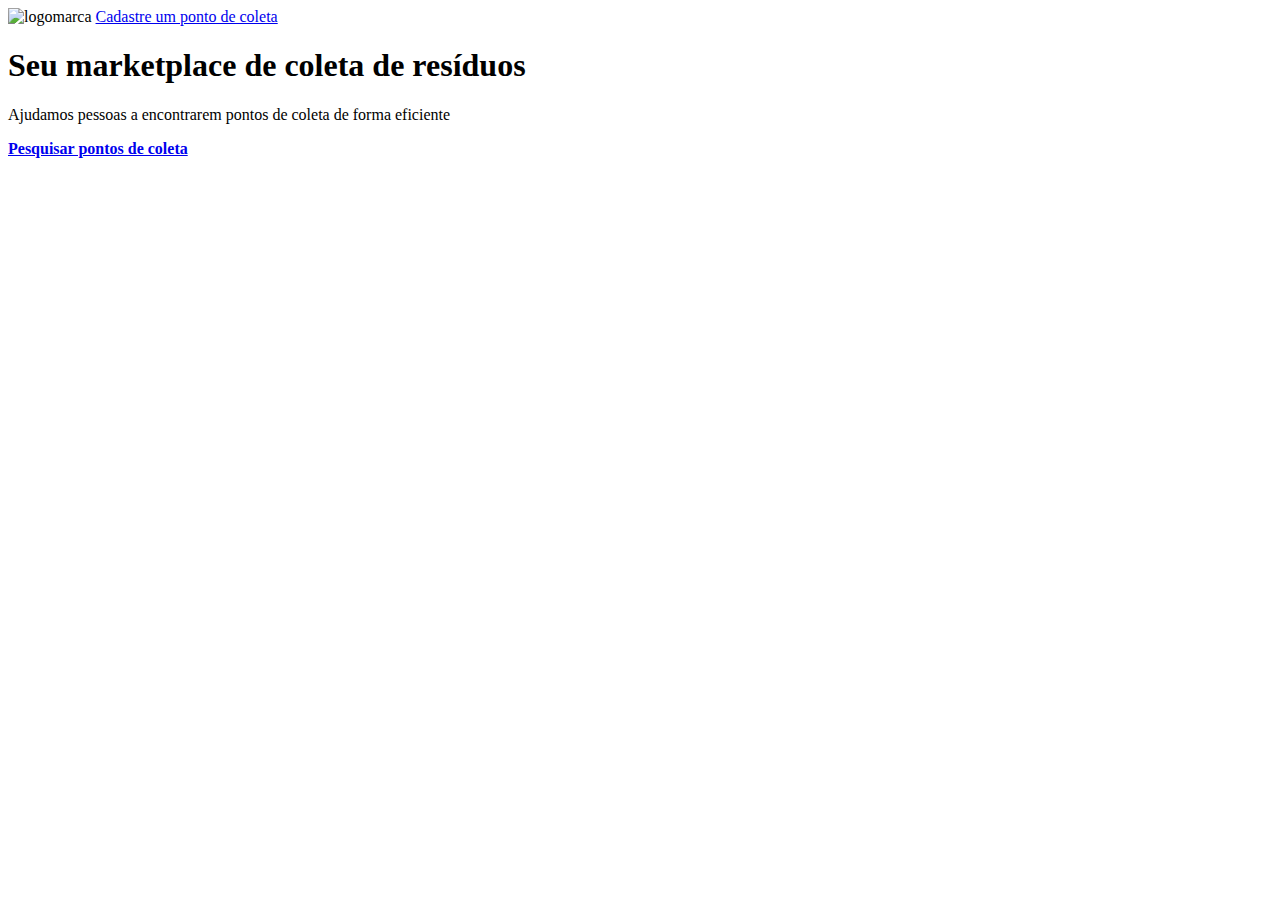
==== NLW/index.html @ dcf7e208 "Add files via upload" ====
<!DOCTYPE html>
<html lang="pt-br">
<head>
    <meta charset="UTF-8">
    <meta name="viewport" content="width=device-width, initial-scale=1.0">
    <title>Ecoleta</title>

    <link href="https://fonts.googleapis.com/css2?family=Ubuntu:wght@700&display=swap" rel="stylesheet">
    <link href="https://fonts.googleapis.com/css2?family=Roboto:wght@300;700&display=swap" rel="stylesheet">
    <link rel="stylesheet" href="/styles/main.css">
    <link rel="stylesheet" href="/styles/home.css">
    <link rel="stylesheet" href="/styles/responsive.css">

</head> 
<body>
   <div id="page-home">
        <div class="content">
            <header>
                <img src="/assets/logo.svg" alt="logomarca">

                <a href='#'> <span></span> Cadastre um ponto de coleta </a>
            </header>
            
            <main>            
            <h1>Seu marketplace de coleta de resíduos </h1>

            <p>Ajudamos pessoas a encontrarem pontos de coleta de forma eficiente</p>
            <a href="#"><span></span><strong>Pesquisar pontos de coleta</strong></a>
            
            </main>
        </div>
   </div>
   
    
</body>
</html>
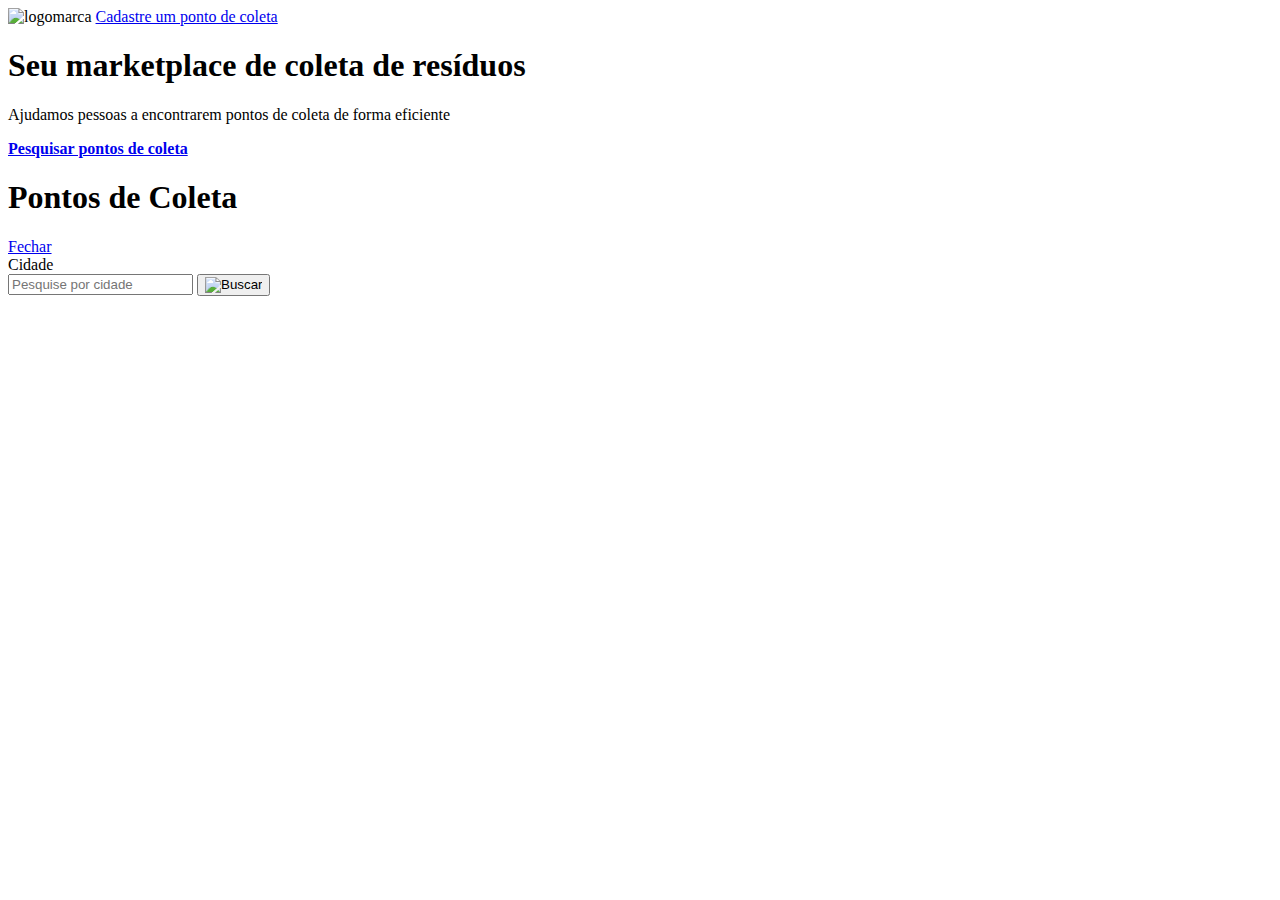
==== commit 72d863c4: "Add files via upload" ====
--- a/NLW/index.html
+++ b/NLW/index.html
@@ -9,6 +9,9 @@
     <link href="https://fonts.googleapis.com/css2?family=Roboto:wght@300;700&display=swap" rel="stylesheet">
     <link rel="stylesheet" href="/styles/main.css">
     <link rel="stylesheet" href="/styles/home.css">
+    
+    
+    <link rel="stylesheet" href="/styles/modal.css">
     <link rel="stylesheet" href="/styles/responsive.css">
 
 </head> 
@@ -18,7 +21,7 @@
             <header>
                 <img src="/assets/logo.svg" alt="logomarca">
 
-                <a href='#'> <span></span> Cadastre um ponto de coleta </a>
+                <a href='/create-point.html'> <span></span> Cadastre um ponto de coleta </a>
             </header>
             
             <main>            
@@ -31,6 +34,25 @@
         </div>
    </div>
    
-    
+    <div id="modal" class="hide">
+        <div class="content">
+            <div class="header">
+                <h1>Pontos de Coleta</h1>
+                <a href="#">Fechar</a>
+            </div>
+            <form action="/search-results.html">
+                <label for="search">Cidade</label>
+                <div class="search field">
+                    <input type="text" name="search" placeholder="Pesquise por cidade">
+                    <button>
+                        <img src="/assets/search.svg" alt="Buscar">
+                    </button>
+                </div>
+            </form>
+        </div>
+    </div>
+
+<script src="/scripts/index.js"></script>
 </body>
-</html>+</html>
+<!-- TESTE -->